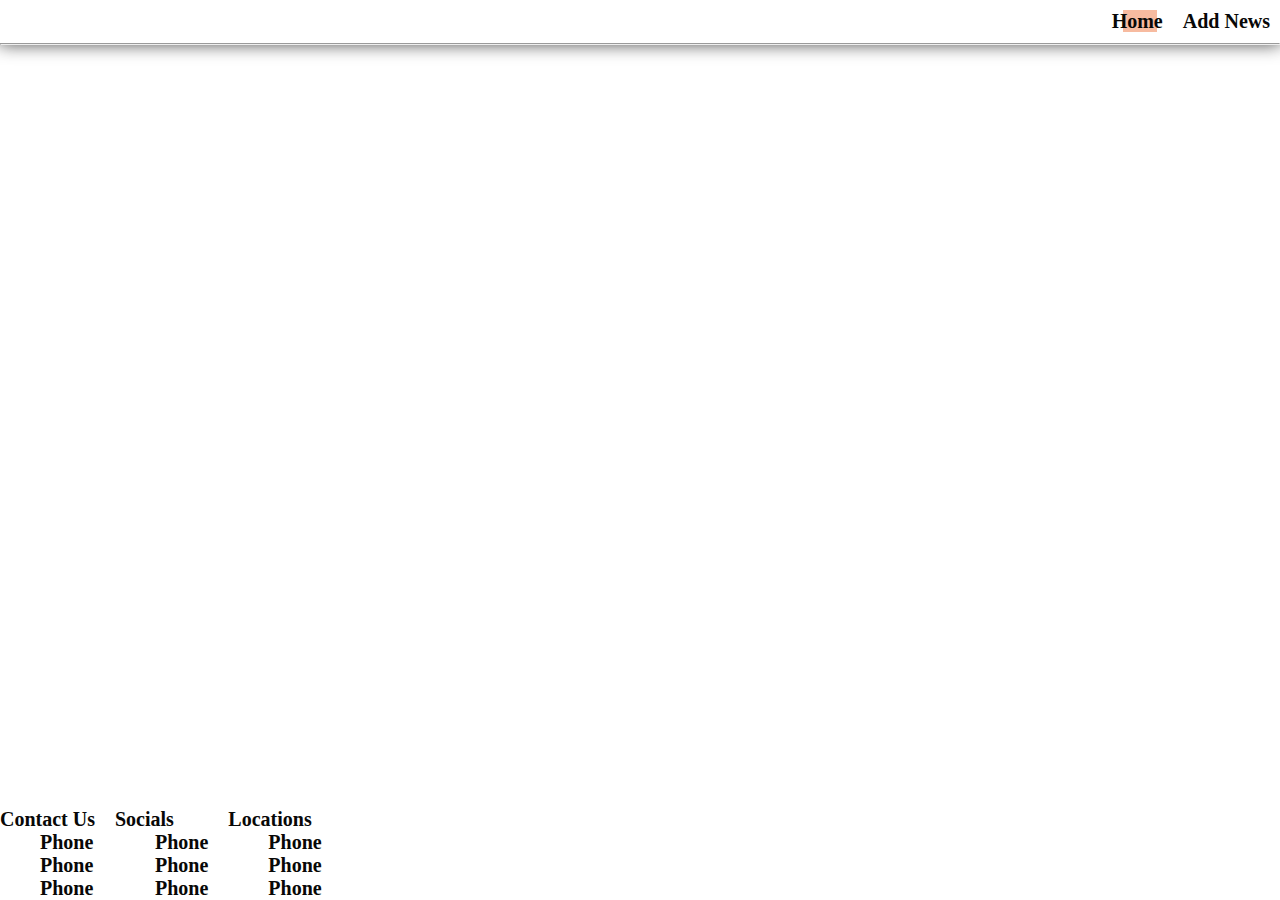
==== Frontend/index.html @ 30b36a73 "Created add functioncality" ====
<!DOCTYPE html>
<html>
  <head>
    <title>News Website</title>
    <link rel="stylesheet" href="./CSS/style.css" />
    <link rel="preconnect" href="https://fonts.googleapis.com" />
    <link rel="preconnect" href="https://fonts.gstatic.com" crossorigin />
    <link
      href="https://fonts.googleapis.com/css2?family=Kalam:wght@300;400;700&display=swap"
      rel="stylesheet"
    />
    <script
      src="https://kit.fontawesome.com/3466402afb.js"
      crossorigin="anonymous"
    ></script>

    <script src="./Scripts/DisplayNews.js"></script>
  </head>
  <body>
    <header>
      <nav class="float-container space-between">
        <div>
          <img src="" class="logo" />
        </div>
        <div>
          <ul>
            <li><a href="./index.html" class="selected">Home</a></li>
            <li><a href="./Pages/AddNews.html">Add News</a></li>
          </ul>
        </div>
      </nav>
    </header>

    <div>
      <hr />
      <div class="news" id="news"></div>
    </div>
    <footer class="float-container space=start gap">
      <div>
        Contact Us
        <ul>
          <li>Phone</li>
          <li>Phone</li>
          <li>Phone</li>
        </ul>
      </div>
      <div>
        Socials
        <ul>
          <li>Phone</li>
          <li>Phone</li>
          <li>Phone</li>
        </ul>
      </div>
      <div>
        Locations
        <ul>
          <li>Phone</li>
          <li>Phone</li>
          <li>Phone</li>
        </ul>
      </div>
    </footer>
  </body>
</html>
---- Frontend/CSS/style.css ----
:root {
  --main: #f7bba0;
  --accent: #f7e277;
  --text: #080807;
}
* {
  margin: 0px;
}
body {
  background-image: url("../Assets/grunge-vintage-old-paper-background.jpg");
  background-repeat: no-repeat;
  max-height: 20vh;
}
nav {
  width: 100%;
  height: fit-content;
  background-color: rgb(100%, 100%, 100%, 0.3);
  font-size: 20px;
  font-weight: bold;
  color: text;
  box-shadow: 0px 0px 18px 1px rgba(0, 0, 0, 0.75);
}
ul {
  list-style-type: none;
}
nav ul {
  display: flex;
  list-style-type: none;
}
nav ul li {
  padding: 10px;
}
a {
  text-decoration: none;
  color: var(--text);
}
a:hover {
  background: var(--accent);
  background: linear-gradient(
    90deg,
    rgba(247, 187, 160, 0) 22%,
    rgba(247, 226, 119, 1) 22%,
    rgba(247, 226, 119, 1) 88%,
    rgba(97, 175, 189, 0) 88%
  );
}
input {
  padding: 10px;
  margin: 5px;
  font-size: 20px;
  border-color: var(--main);
  border-radius: 8px;
}
input[type="submit"]:hover{
    filter: brightness(90%);
}

textarea {
  padding: 10px;
  margin: 5px;
  width: 245px;
  font-size: 20px;
  border-radius: 8px;
  border-color: var(--main);
}

footer {
  font-size: 20px;
  font-weight: bold;
  color: var(--text);
  position: absolute;
  bottom: 0;
  width: 100%;
  height: min-content;
  background-color: rgb(100%, 100%, 100%, 0.6);
}
.main {
  margin-top: 5%;
  margin-left: 35%;
}

.form {
  width: fit-content;
  height: fit-content;
  border-radius: 15px;
  background-color: white;
  box-shadow: 0px 0px 18px 1px rgba(0, 0, 0, 0.75);
  align-items: center;
  align-self: center;
  text-align: center;
}
.card-header{
    font-size: 26px;
    font-weight: bolder;
    background-color: var(--main);
    border-radius: 8px 8px 0px 0px;
    padding: 20px;
}
.selected {
  background: rgb(247, 187, 160);
  background: linear-gradient(
    90deg,
    rgba(247, 187, 160, 0) 22%,
    rgba(247, 187, 160, 1) 22%,
    rgba(247, 187, 160, 1) 88%,
    rgba(97, 175, 189, 0) 88%
  );
}
.float-container {
  display: flex;
}
.space-even {
  justify-content: space-evenly;
}
.space-between {
  justify-content: space-between;
}
.space-start {
  justify-content: start;
}
.gap {
  gap: 20px;
}
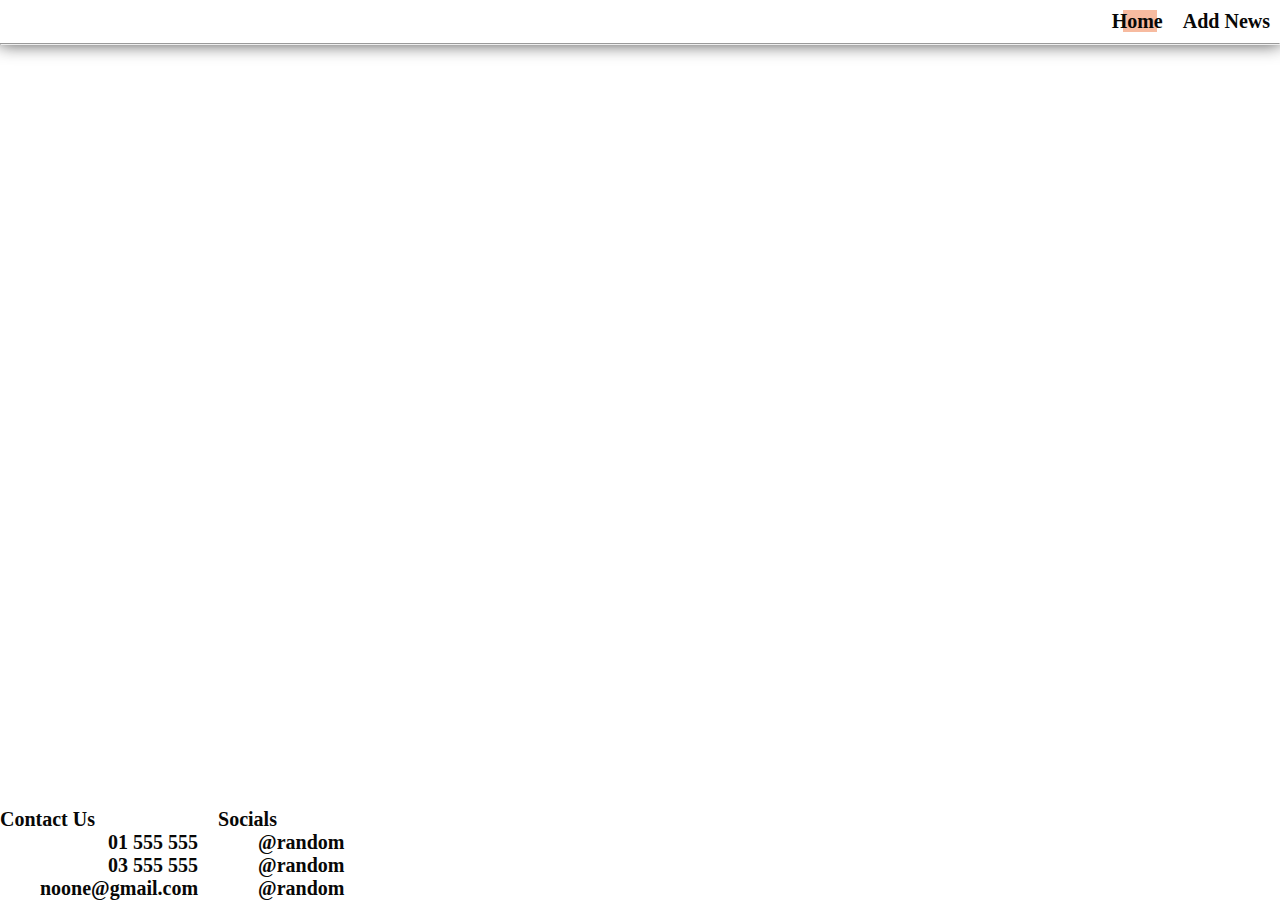
==== commit d429445c: "Restyled pages" ====
--- a/Frontend/index.html
+++ b/Frontend/index.html
@@ -13,7 +13,6 @@
       src="https://kit.fontawesome.com/3466402afb.js"
       crossorigin="anonymous"
     ></script>
-
     <script src="./Scripts/DisplayNews.js"></script>
   </head>
   <body>
@@ -39,27 +38,40 @@
       <div>
         Contact Us
         <ul>
-          <li>Phone</li>
-          <li>Phone</li>
-          <li>Phone</li>
+          <li>
+            <div><i class="fa-solid fa-phone"></i></div>
+            <div>01 555 555</div>
+          </li>
+          <li>
+            <div><i class="fa-solid fa-phone"></i></div>
+            <div>03 555 555</div>
+          </li>
+          <li>
+            <div><i class="fa-solid fa-envelope"></i></div>
+            <div>noone@gmail.com</div>
+          </li>
         </ul>
       </div>
       <div>
         Socials
         <ul>
-          <li>Phone</li>
-          <li>Phone</li>
-          <li>Phone</li>
-        </ul>
-      </div>
-      <div>
-        Locations
-        <ul>
-          <li>Phone</li>
-          <li>Phone</li>
-          <li>Phone</li>
+          <li>
+            <div><i class="fa-brands fa-instagram"></i></div>
+            <div>@random</div>
+          </li>
+          <li>
+            <div><i class="fa-brands fa-facebook"></i></div>
+            <div>@random</div>
+          </li>
+          <li>
+            <div><i class="fa-brands fa-twitter"></i></div>
+            <div>@random</div>
+          </li>
         </ul>
       </div>
     </footer>
+    <script src="https://code.jquery.com/jquery-3.6.0.min.js">
+        
+    </script>
   </body>
 </html>
--- a/Frontend/CSS/style.css
+++ b/Frontend/CSS/style.css
@@ -29,6 +29,10 @@
 }
 nav ul li {
   padding: 10px;
+}
+footer ul li{
+  display: flex;
+  justify-content: space-between;
 }
 a {
   text-decoration: none;
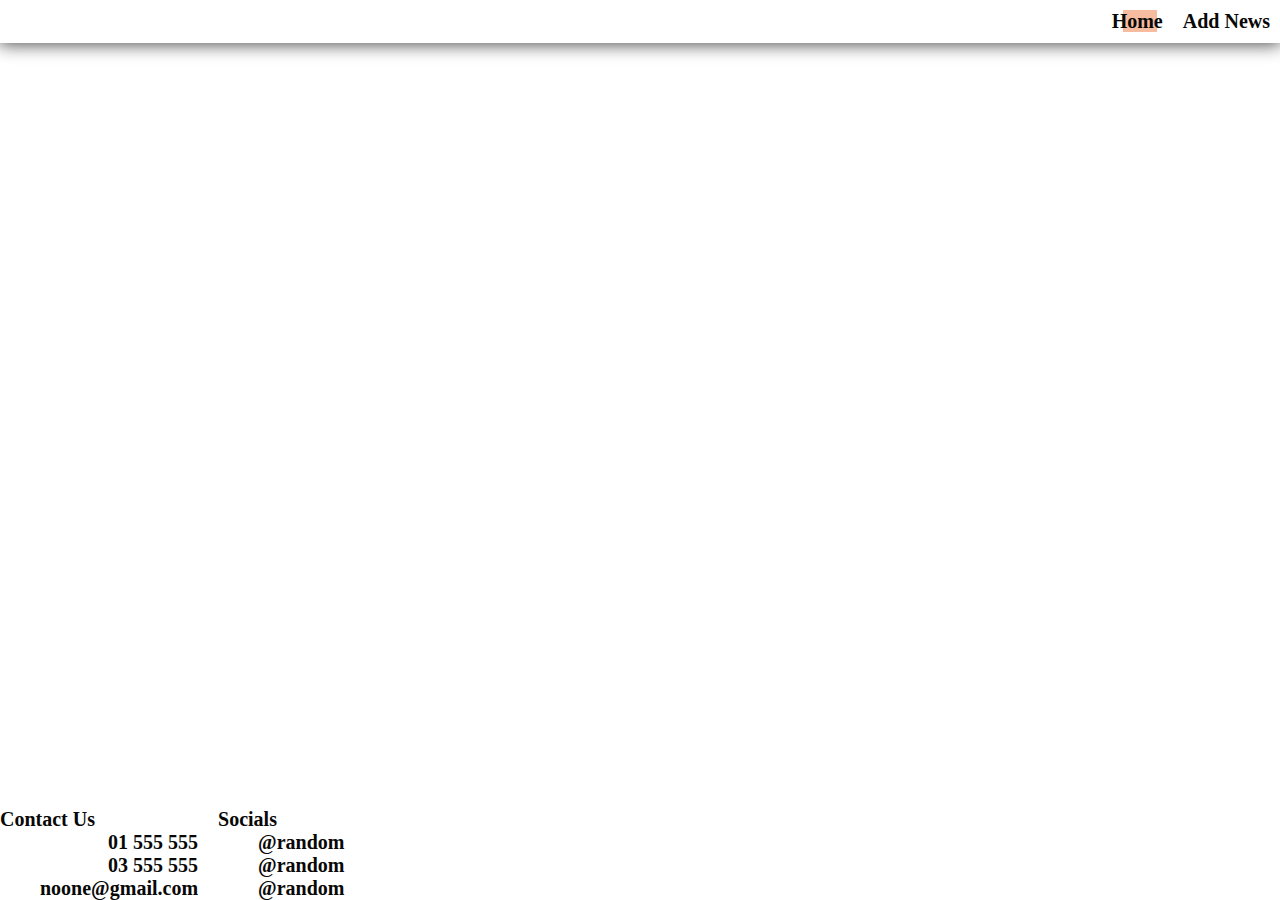
==== commit e974868b: "Added display" ====
--- a/Frontend/index.html
+++ b/Frontend/index.html
@@ -13,7 +13,6 @@
       src="https://kit.fontawesome.com/3466402afb.js"
       crossorigin="anonymous"
     ></script>
-    <script src="./Scripts/DisplayNews.js"></script>
   </head>
   <body>
     <header>
@@ -30,9 +29,8 @@
       </nav>
     </header>
 
-    <div>
-      <hr />
-      <div class="news" id="news"></div>
+    <div class="news">
+      <div class="cards float-container space-even gap" id="news"></div>
     </div>
     <footer class="float-container space=start gap">
       <div>
@@ -70,8 +68,7 @@
         </ul>
       </div>
     </footer>
-    <script src="https://code.jquery.com/jquery-3.6.0.min.js">
-        
-    </script>
+    <script src="https://code.jquery.com/jquery-3.5.1.min.js"></script>
+    <script src="./Scripts/DisplayNews.js"></script>
   </body>
 </html>
--- a/Frontend/CSS/style.css
+++ b/Frontend/CSS/style.css
@@ -30,7 +30,7 @@
 nav ul li {
   padding: 10px;
 }
-footer ul li{
+footer ul li {
   display: flex;
   justify-content: space-between;
 }
@@ -55,8 +55,8 @@
   border-color: var(--main);
   border-radius: 8px;
 }
-input[type="submit"]:hover{
-    filter: brightness(90%);
+input[type="submit"]:hover {
+  filter: brightness(90%);
 }
 
 textarea {
@@ -67,7 +67,11 @@
   border-radius: 8px;
   border-color: var(--main);
 }
-
+p {
+  overflow-wrap: break-word;
+  word-wrap: break-word;
+  hyphens: auto;
+}
 footer {
   font-size: 20px;
   font-weight: bold;
@@ -82,7 +86,9 @@
   margin-top: 5%;
   margin-left: 35%;
 }
-
+.news {
+  margin-top: 5%;
+}
 .form {
   width: fit-content;
   height: fit-content;
@@ -93,12 +99,24 @@
   align-self: center;
   text-align: center;
 }
-.card-header{
-    font-size: 26px;
-    font-weight: bolder;
-    background-color: var(--main);
-    border-radius: 8px 8px 0px 0px;
-    padding: 20px;
+.cards {
+  align-content: center;
+  padding: 20px;
+}
+.card {
+  width: 35%;
+}
+.card-header {
+  width: fit-content;
+  font-size: 26px;
+  font-weight: bolder;
+  border-radius: 8px 8px 0px 0px;
+  padding: 20px;
+}
+.card-body {
+  width: fit-content;
+  font-size: 20px;
+  padding: 20px;
 }
 .selected {
   background: rgb(247, 187, 160);
@@ -109,6 +127,9 @@
     rgba(247, 187, 160, 1) 88%,
     rgba(97, 175, 189, 0) 88%
   );
+}
+.main-bg{
+  background-color: var(--main);
 }
 .float-container {
   display: flex;
@@ -125,3 +146,7 @@
 .gap {
   gap: 20px;
 }
+.right {
+  align-content: end;
+  text-align: end;
+}
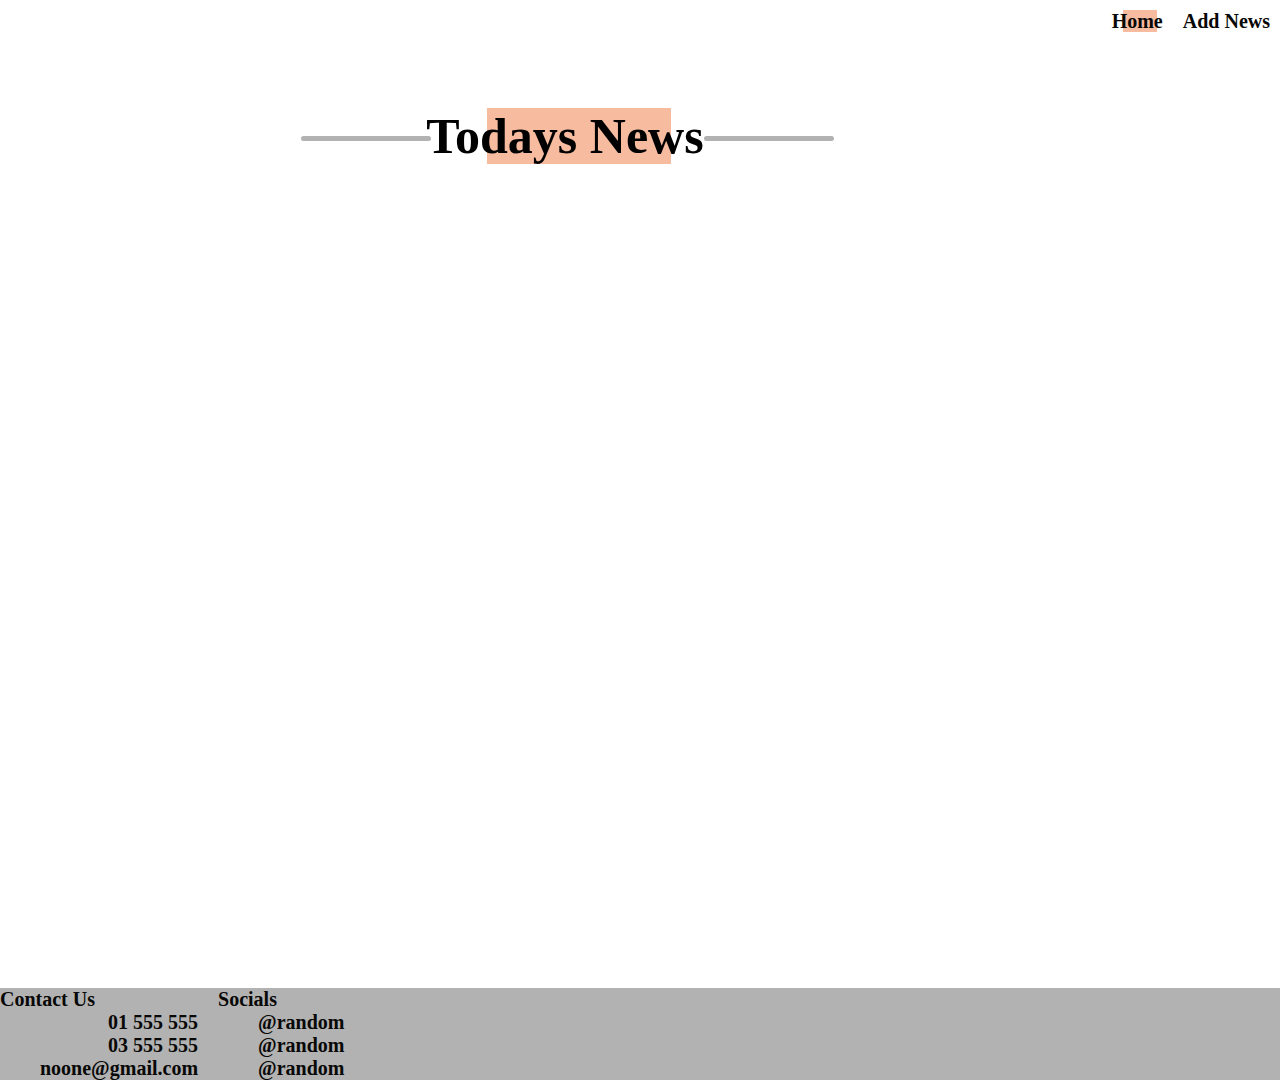
==== commit 339ccd59: "Added image dispaly" ====
--- a/Frontend/index.html
+++ b/Frontend/index.html
@@ -28,8 +28,11 @@
         </div>
       </nav>
     </header>
+    <div class="news">
+      <div class="header-container">
+        <b class="hr-lines header selected">Todays News</b>
+      </div>
 
-    <div class="news">
       <div class="cards float-container space-even gap" id="news"></div>
     </div>
     <footer class="float-container space=start gap">
--- a/Frontend/CSS/style.css
+++ b/Frontend/CSS/style.css
@@ -9,16 +9,16 @@
 body {
   background-image: url("../Assets/grunge-vintage-old-paper-background.jpg");
   background-repeat: no-repeat;
-  max-height: 20vh;
+  min-height: 120vh;
+  display: flex;
+  flex-direction: column;
 }
 nav {
   width: 100%;
   height: fit-content;
-  background-color: rgb(100%, 100%, 100%, 0.3);
   font-size: 20px;
   font-weight: bold;
   color: text;
-  box-shadow: 0px 0px 18px 1px rgba(0, 0, 0, 0.75);
 }
 ul {
   list-style-type: none;
@@ -76,11 +76,47 @@
   font-size: 20px;
   font-weight: bold;
   color: var(--text);
-  position: absolute;
-  bottom: 0;
+  margin-top: auto;
   width: 100%;
   height: min-content;
-  background-color: rgb(100%, 100%, 100%, 0.6);
+  background-color: rgb(0, 0, 0, 0.3);
+}
+.header-container{  
+  text-align: center;
+  align-content: center;
+  
+}
+.header{  
+  font-size: 50px;
+  font-weight: bolder;
+}
+
+.hr-lines {
+  position: relative;
+  max-width: 50px;
+  margin-right: 150px;
+  text-align: center;
+}
+
+.hr-lines:before {
+  content: " ";
+  height: 5px;
+  width: 130px;
+  border-radius: 5px;
+  background: rgb(0, 0, 0, 0.3);
+  position: absolute;
+  top: 50%;
+  left: -45%;
+}
+.hr-lines:after {
+  content: " ";
+  height: 5px;
+  width: 130px;
+  border-radius: 5px;
+  background: rgb(0, 0, 0, 0.3);
+  position: absolute;
+  top: 50%;
+  left: 100%;
 }
 .main {
   margin-top: 5%;
@@ -103,11 +139,14 @@
   align-content: center;
   padding: 20px;
 }
+.article-img{
+  width:100%;
+  height:80%;
+}
 .card {
   width: 35%;
 }
 .card-header {
-  width: fit-content;
   font-size: 26px;
   font-weight: bolder;
   border-radius: 8px 8px 0px 0px;
